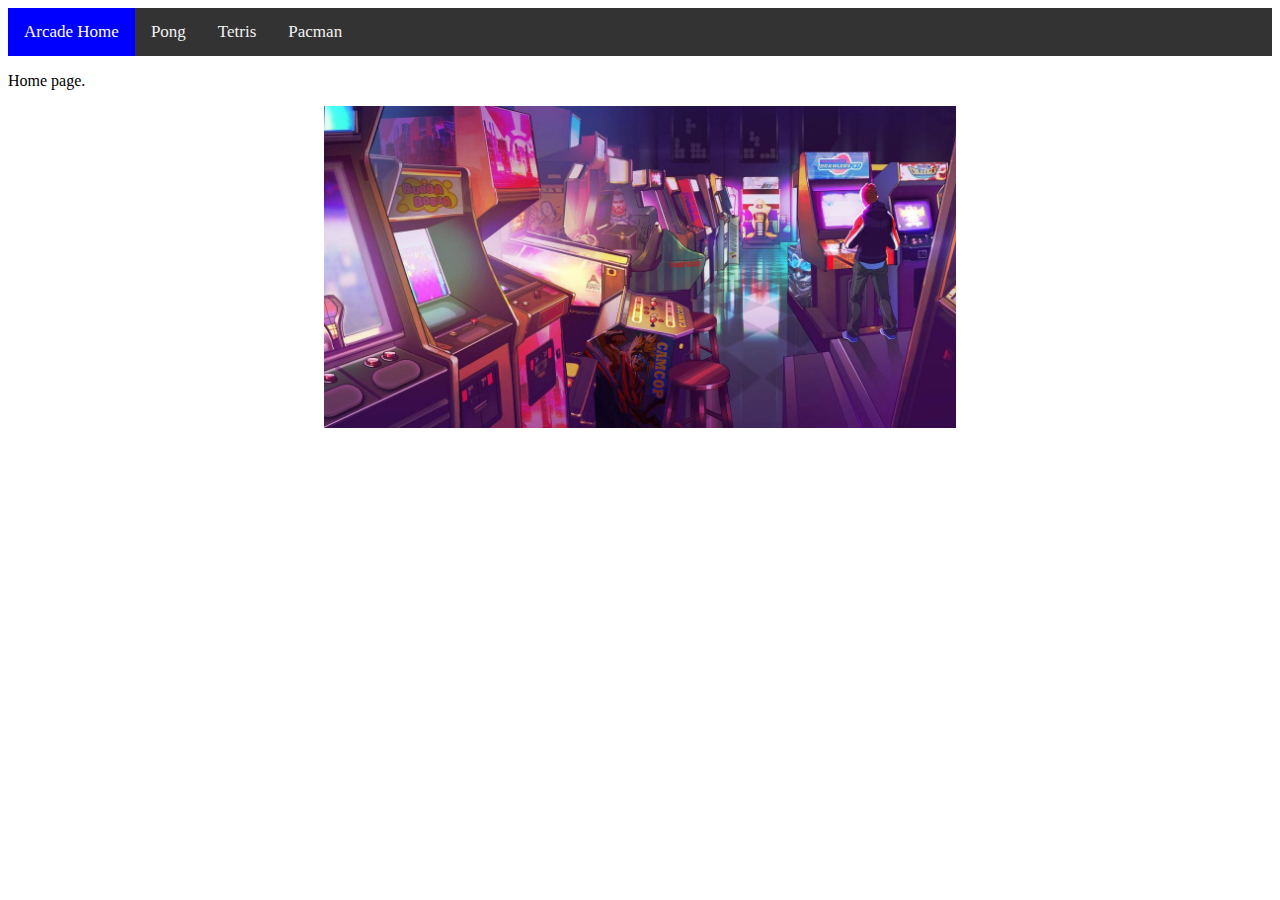
==== Website/index.html @ be072e78 "Changed directory name" ====
<!DOCTYPE html>
<html>
  <head>
      <link rel="stylesheet" href="style.css">
      
      <div class="topnav">
        <a class="active" href="index.html">Arcade Home</a>
        <a href="pong.html">Pong</a>
        <a href="tetris.html">Tetris</a>
        <a href="pacman.html">Pacman</a>
      </div>
      
  </head>
  <body>

  
  
    
    <p> Home page. </p>
    
    
    <img class="center" alt="arcade home" src="arcadehome.jpeg"/>
    
    
    
  </body>
 
</html>
---- Website/style.css ----
.topnav {
  background-color: #333;
  overflow: hidden;
}

.topnav a {
  float: left;
  color: #f2f2f2;
  text-align: center;
  padding: 14px 16px;
  text-decoration: none;
  font-size: 17px;
}

.topnav a:hover {
  background-color: #ddd;
  color: black;
}

.topnav a.active {
  background-color: blue;
  color: white;
}

.center {
    display: block;
    margin-left: auto;
    margin-right: auto;
    width: 50%;
}
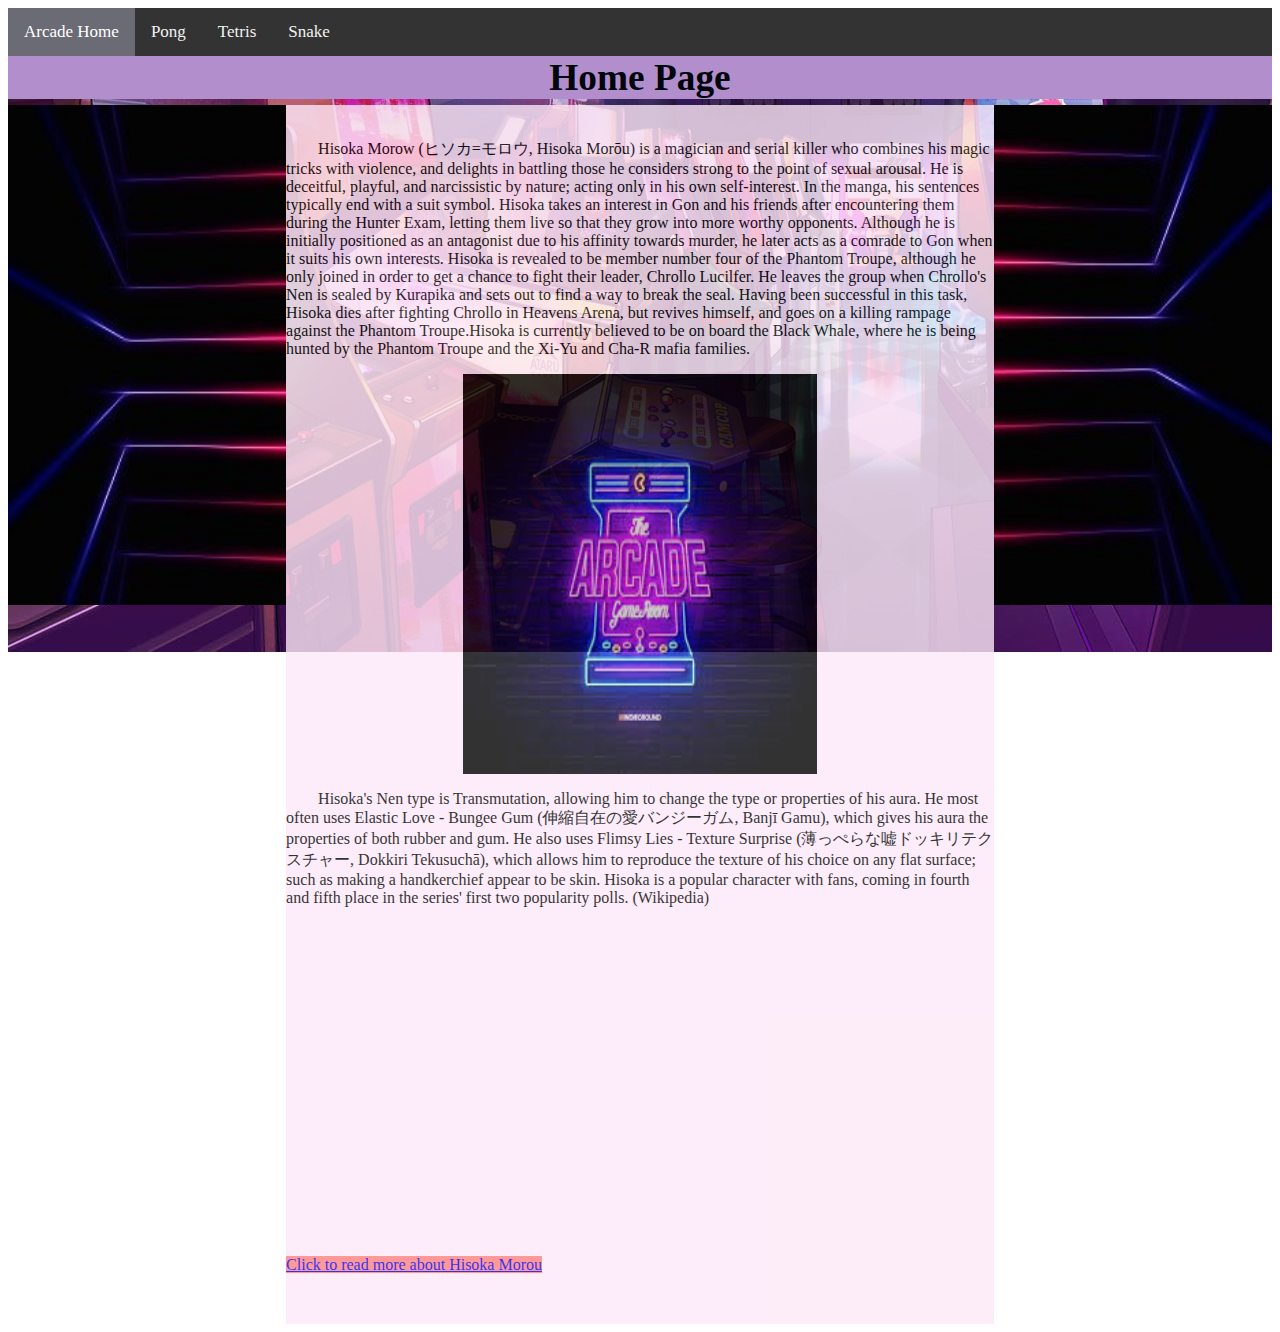
==== commit d71cc2cd: "webpage" ====
--- a/Website/index.html
+++ b/Website/index.html
@@ -7,22 +7,79 @@
         <a class="active" href="index.html">Arcade Home</a>
         <a href="pong.html">Pong</a>
         <a href="tetris.html">Tetris</a>
-        <a href="pacman.html">Pacman</a>
-      </div>
-      
+        <a href="snake.html">Snake</a>
+      </div> 
   </head>
   <body>
+    
+<div class ="bg">
 
+  <h1 style="background-color:rgb(179, 142, 204);"> Home Page </h1>
+  <img id="pic1" src="home2.jpeg" height="500px">
+	<img id="pic2" src="home.jpeg" height="500px">
+<div class ="intro">
+    <br>
+        <p>
+        Hisoka Morow (ヒソカ=モロウ, Hisoka Morōu) is a magician and serial killer who combines his magic tricks with violence, and delights in battling those he considers strong to the point of sexual arousal. He is deceitful, playful, and narcissistic by nature; acting only in his own self-interest. In the manga, his sentences typically end with a suit symbol. Hisoka takes an interest in Gon and his friends after encountering them during the Hunter Exam, letting them live so that they grow into more worthy opponents. Although he is initially positioned as an antagonist due to his affinity towards murder, he later acts as a comrade to Gon when it suits his own interests. Hisoka is revealed to be member number four of the Phantom Troupe, although he only joined in order to get a chance to fight their leader, Chrollo Lucilfer. He leaves the group when Chrollo's Nen is sealed by Kurapika and sets out to find a way to break the seal. Having been successful in this task, Hisoka dies after fighting Chrollo in Heavens Arena, but revives himself, and goes on a killing rampage against the Phantom Troupe.Hisoka is currently believed to be on board the Black Whale, where he is being hunted by the Phantom Troupe and the Xi-Yu and Cha-R mafia families.
+       </p>
+       <img class="center" src="arcade.jpeg" height="400px" width="800px">
+        <p>Hisoka's Nen type is Transmutation, allowing him to change the type or properties of his aura. He most often uses Elastic Love - Bungee Gum (伸縮自在の愛バンジーガム, Banjī Gamu), which gives his aura the properties of both rubber and gum. He also uses Flimsy Lies - Texture Surprise (薄っぺらな嘘ドッキリテクスチャー, Dokkiri Tekusuchā), which allows him to reproduce the texture of his choice on any flat surface; such as making a handkerchief appear to be skin. Hisoka is a popular character with fans, coming in fourth and fifth place in the series' first two popularity polls.   (Wikipedia)</p> 
+        <iframe class="center" width="560" height="315" src="https://www.youtube.com/embed/4UqZdXnFpJk" title="YouTube video player" frameborder="0" allow="accelerometer; autoplay; clipboard-write; encrypted-media; gyroscope; picture-in-picture" allowfullscreen ></iframe>
+        <links>
+            <br>
+         <a href="https://hunterxhunter.fandom.com/wiki/Hisoka_Morow">Click to read more about Hisoka Morou</a>
+        <p>
+            <br> 
+        </p>
+        </links> 
+</div>  
+</div>
+  <style>
+.bg {
+  background-image: url('arcadehome.jpeg');
+   background-repeat: no-repeat;
+   background-size: 100%;
+   background-attachment: fixed;
+  }
   
-  
-    
-    <p> Home page. </p>
-    
-    
-    <img class="center" alt="arcade home" src="arcadehome.jpeg"/>
-    
-    
+  #pic1{
+    float:left;
+    width:22%;
+    }
+
+    #pic2{
+    float:right;
+    width: 22%;
+    }
+
+    body{
+        background-image: url(background.jpg);
+        background-size: 20% 20%;
+        background-repeat:repeat;
+        background-attachment: fixed;
+    }
+
+    .intro{
+        text-indent:2em;
+        display:table-cell;
+        width:80%;
+        color:black;
+        font-family: 'Times New Roman', Times, serif;
+        font-size: 18;
+        opacity: 0.8;
+        background-color:#fde8f8;
+    }
+
+    links{
+        background-color:#ff8080;
+    }
+
+    links:hover{
+        background-color:  #cc6699;
+    }
+
+  </style>
+</style>
     
   </body>
- 
 </html>
--- a/Website/style.css
+++ b/Website/style.css
@@ -2,6 +2,7 @@
 .topnav {
   background-color: #333;
   overflow: hidden;
+  margin-bottom:-5px ;
 }
 
 .topnav a {
@@ -19,7 +20,7 @@
 }
 
 .topnav a.active {
-  background-color: blue;
+  background-color: rgb(107, 107, 117);
   color: white;
 }
 
@@ -29,3 +30,17 @@
     margin-right: auto;
     width: 50%;
 }
+
+h1{
+  padding: 0;
+  margin: 4pt 0pt;
+  text-align: center;
+  font-size: 28pt;
+  color: #01050c;
+}
+
+.center{
+  clear:both;
+  display:block;
+  margin:auto;
+}
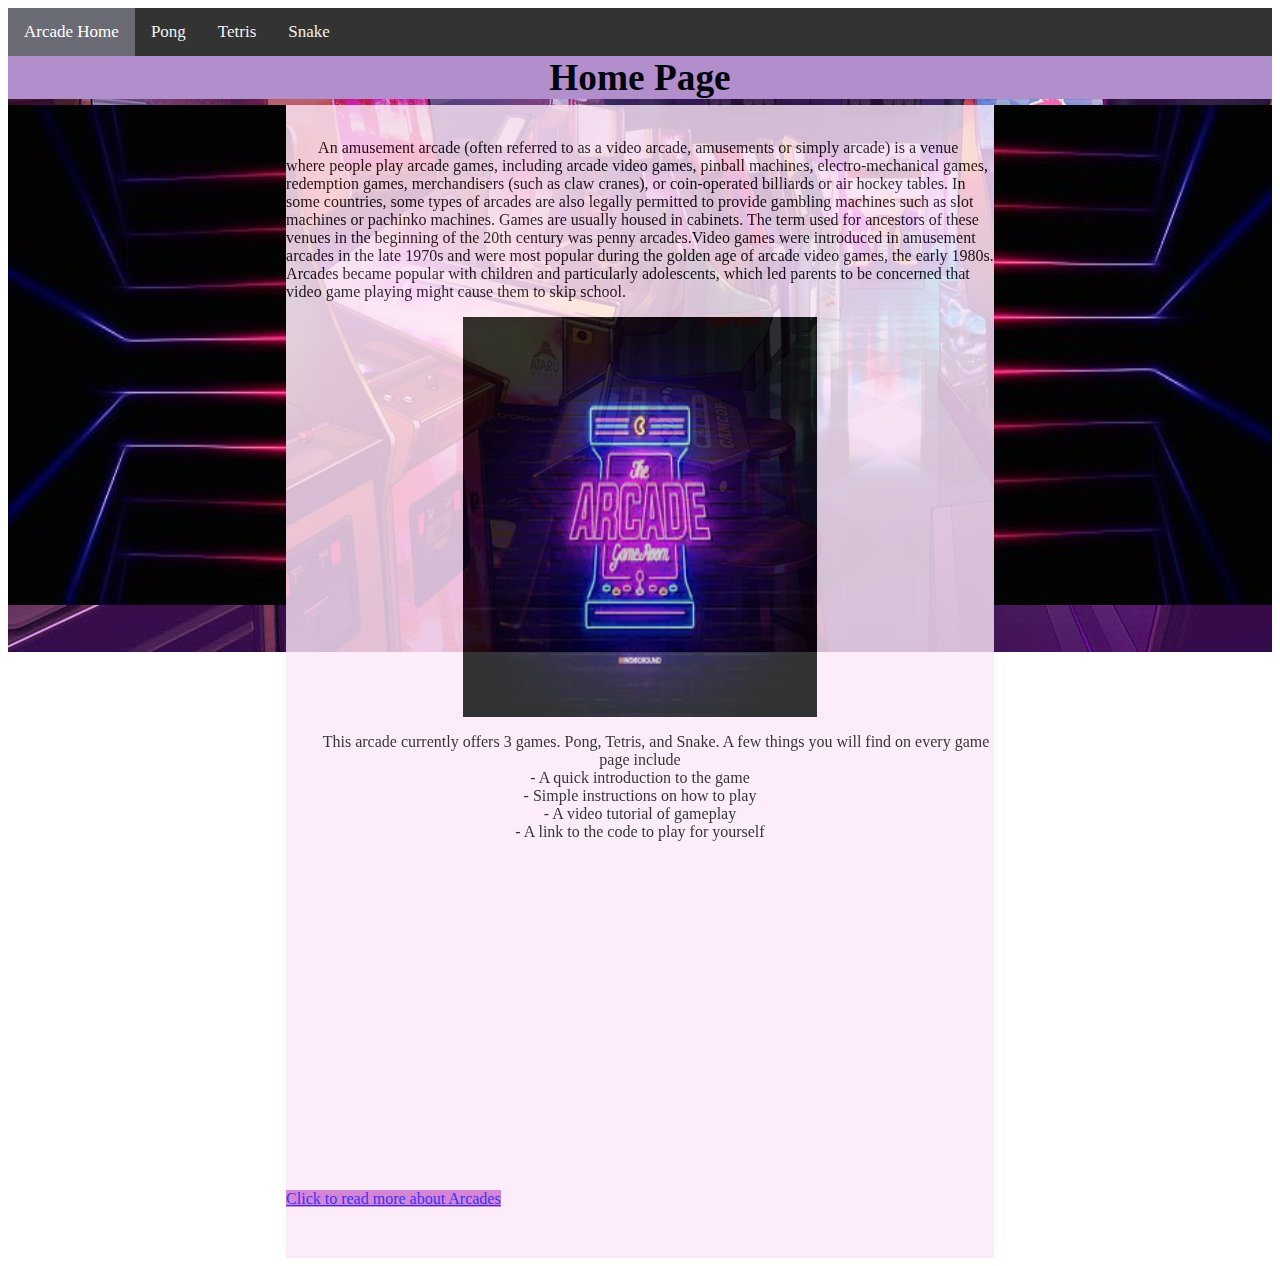
==== commit 5a48391a: "add works cited and update website" ====
--- a/Website/index.html
+++ b/Website/index.html
@@ -15,19 +15,25 @@
 <div class ="bg">
 
   <h1 style="background-color:rgb(179, 142, 204);"> Home Page </h1>
-  <img id="pic1" src="home2.jpeg" height="500px">
-	<img id="pic2" src="home.jpeg" height="500px">
+  <img id="pic1" src="./images/home2.jpeg" height="500px">
+	<img id="pic2" src="./images/home.jpeg" height="500px">
 <div class ="intro">
     <br>
         <p>
-        Hisoka Morow (ヒソカ=モロウ, Hisoka Morōu) is a magician and serial killer who combines his magic tricks with violence, and delights in battling those he considers strong to the point of sexual arousal. He is deceitful, playful, and narcissistic by nature; acting only in his own self-interest. In the manga, his sentences typically end with a suit symbol. Hisoka takes an interest in Gon and his friends after encountering them during the Hunter Exam, letting them live so that they grow into more worthy opponents. Although he is initially positioned as an antagonist due to his affinity towards murder, he later acts as a comrade to Gon when it suits his own interests. Hisoka is revealed to be member number four of the Phantom Troupe, although he only joined in order to get a chance to fight their leader, Chrollo Lucilfer. He leaves the group when Chrollo's Nen is sealed by Kurapika and sets out to find a way to break the seal. Having been successful in this task, Hisoka dies after fighting Chrollo in Heavens Arena, but revives himself, and goes on a killing rampage against the Phantom Troupe.Hisoka is currently believed to be on board the Black Whale, where he is being hunted by the Phantom Troupe and the Xi-Yu and Cha-R mafia families.
+        An amusement arcade (often referred to as a video arcade, amusements or simply arcade) is a venue where people play arcade games, including arcade video games, pinball machines, electro-mechanical games, redemption games, merchandisers (such as claw cranes), or coin-operated billiards or air hockey tables. In some countries, some types of arcades are also legally permitted to provide gambling machines such as slot machines or pachinko machines. Games are usually housed in cabinets. The term used for ancestors of these venues in the beginning of the 20th century was penny arcades.Video games were introduced in amusement arcades in the late 1970s and were most popular during the golden age of arcade video games, the early 1980s. Arcades became popular with children and particularly adolescents, which led parents to be concerned that video game playing might cause them to skip school.
+
        </p>
-       <img class="center" src="arcade.jpeg" height="400px" width="800px">
-        <p>Hisoka's Nen type is Transmutation, allowing him to change the type or properties of his aura. He most often uses Elastic Love - Bungee Gum (伸縮自在の愛バンジーガム, Banjī Gamu), which gives his aura the properties of both rubber and gum. He also uses Flimsy Lies - Texture Surprise (薄っぺらな嘘ドッキリテクスチャー, Dokkiri Tekusuchā), which allows him to reproduce the texture of his choice on any flat surface; such as making a handkerchief appear to be skin. Hisoka is a popular character with fans, coming in fourth and fifth place in the series' first two popularity polls.   (Wikipedia)</p> 
-        <iframe class="center" width="560" height="315" src="https://www.youtube.com/embed/4UqZdXnFpJk" title="YouTube video player" frameborder="0" allow="accelerometer; autoplay; clipboard-write; encrypted-media; gyroscope; picture-in-picture" allowfullscreen ></iframe>
+       <img class="center" src="./images/arcade.jpeg" height="400px" width="800px">
+        <p style="text-align: center;">This arcade currently offers 3 games. Pong, Tetris, and Snake. A few things you will find on every game page include<br>
+            -  A quick introduction to the game<br>
+            -  Simple instructions on how to play<br>
+            -  A video tutorial of gameplay<br>
+            -  A link to the code to play for yourself
+        </p>
+        <iframe class="center" width="560" height="315" src="https://www.youtube.com/embed/h69r5ybnX-o" title="YouTube video player" frameborder="0" allow="accelerometer; autoplay; clipboard-write; encrypted-media; gyroscope; picture-in-picture" allowfullscreen></iframe>
         <links>
             <br>
-         <a href="https://hunterxhunter.fandom.com/wiki/Hisoka_Morow">Click to read more about Hisoka Morou</a>
+         <a href="https://en.wikipedia.org/wiki/Amusement_arcade" target="_blank">Click to read more about Arcades</a>
         <p>
             <br> 
         </p>
@@ -36,7 +42,7 @@
 </div>
   <style>
 .bg {
-  background-image: url('arcadehome.jpeg');
+  background-image: url('./images/arcadehome.jpeg');
    background-repeat: no-repeat;
    background-size: 100%;
    background-attachment: fixed;
@@ -71,7 +77,7 @@
     }
 
     links{
-        background-color:#ff8080;
+        background-color: #CC66CC;
     }
 
     links:hover{
